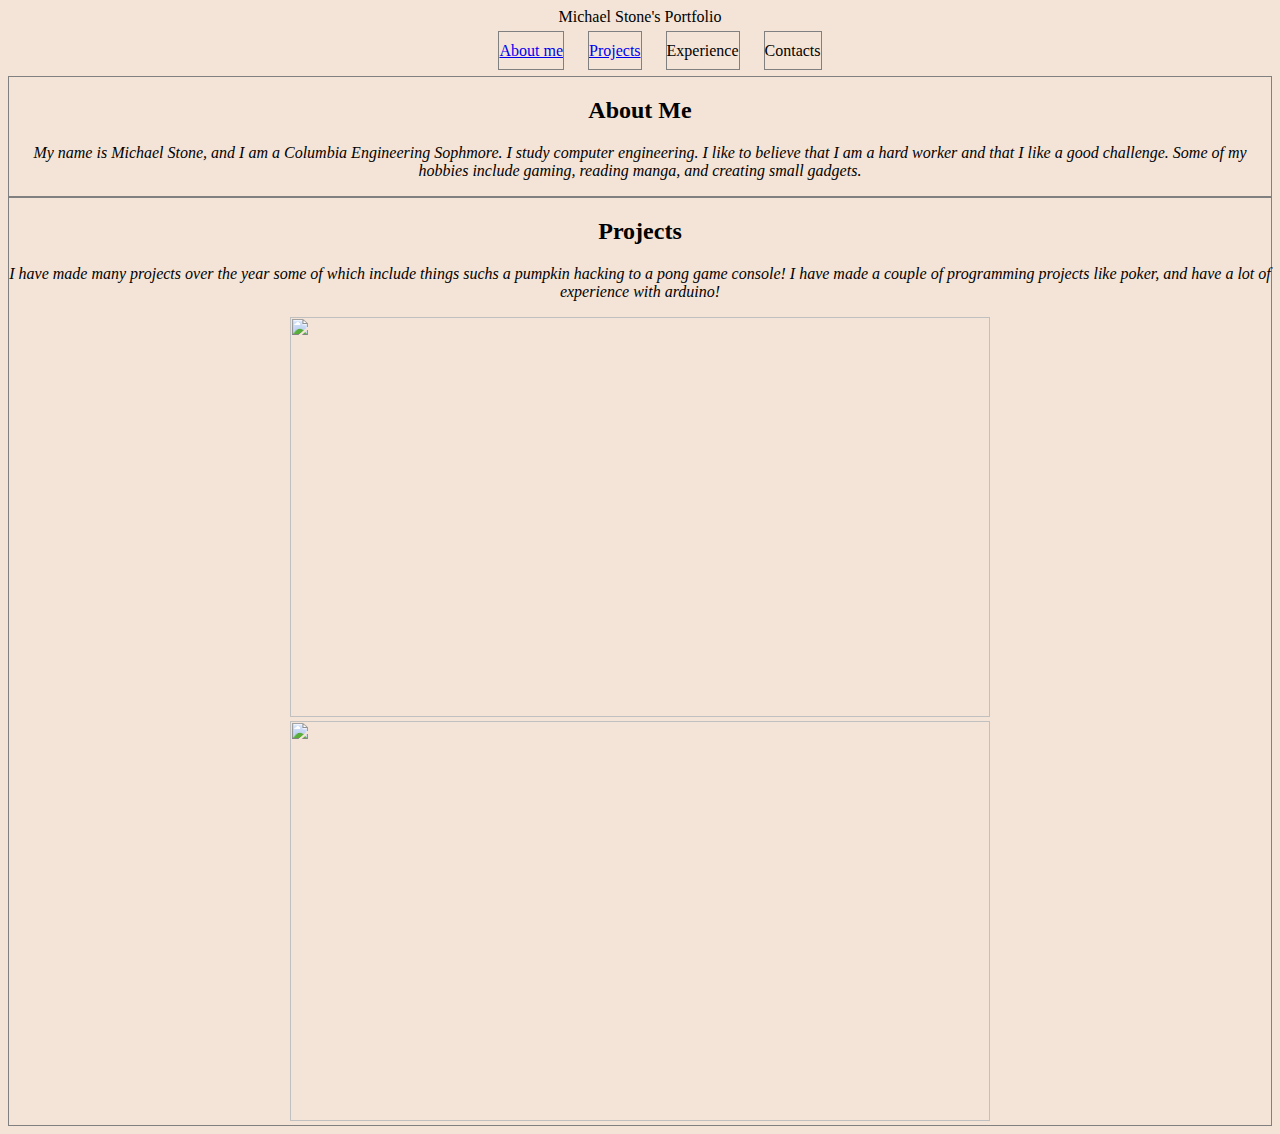
==== index.html @ da55ef98 "basic examples" ====
<!DOCTYPE html>
<html>
<head>
	<meta charset = "utf-8">
	<link rel = "stylesheet" href ="style.css">
	<title>Michael Stone Portfolio</title>
</head>
<body>
	<header>
		Michael Stone's Portfolio
	</header>

	<nav>
		<ul>
			<li><a href = "#about">About me</a></li>
			<li><a href = "#projects">Projects</a></li>
			<li>Experience</li>
			<li>Contacts</li>	
		</ul>	
	</nav>

	<div id = "about">
		<h2> About Me </h2>
		<p> My name is Michael Stone, and I am a <span id = "Columbia">Columbia</span> Engineering Sophmore. I study computer engineering. I like to believe that I am a hard worker and that I like a good challenge. Some of my hobbies include gaming, reading manga, and creating small gadgets.
	</div>

	<div id = "projects">
		<h2>Projects</h2>
		<p>I have made many projects over the year some of which include things suchs a pumpkin hacking to a pong game console! I have made a couple of programming projects like poker, and have a lot of experience with arduino!
		</p>

		<img id ="pic1" src = "stonePic.png">
		<img id ="pic2" src = "StonePic2.png">

	</div>	
</body>
</html>
---- style.css ----
body{

	text-align:center;
	font-family: 'Bellefair',serif;
	background-color:#f4e4d7;
}


div p {

font-style: italic;

}

nav ul li {

display: inline;
border: 1px solid grey;
padding: 10px 0px;
margin: 0px 10px;

}

#pic1{

	width: 700px;
	height: 400px;
}

#pic2{

width: 700px;
height: 400px;

}

#about{

border: 1px solid grey;
padding: 0px 0px;
margin:0px 0px;

}

#projects{
border: 1px solid grey;
padding: 0px 0px;
margin:0px 0px;

}
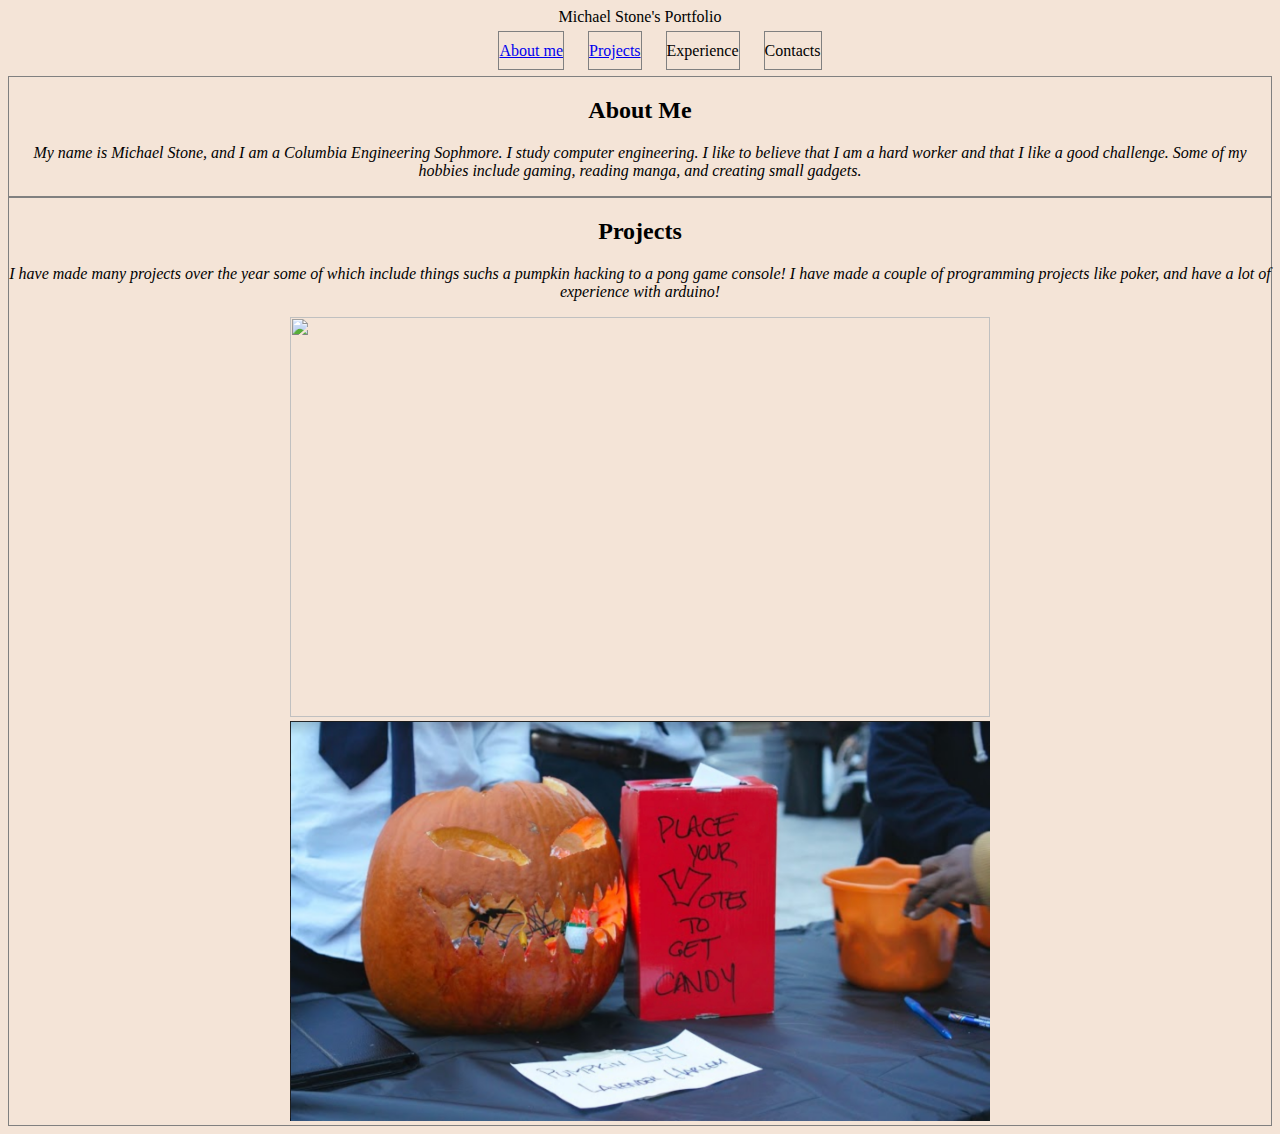
==== commit 86a4ac22: "Update index.html" ====
--- a/index.html
+++ b/index.html
@@ -30,7 +30,7 @@
 		</p>
 
 		<img id ="pic1" src = "stonePic.png">
-		<img id ="pic2" src = "StonePic2.png">
+		<img id ="pic2" src = "stonePic2.png">
 
 	</div>	
 </body>
